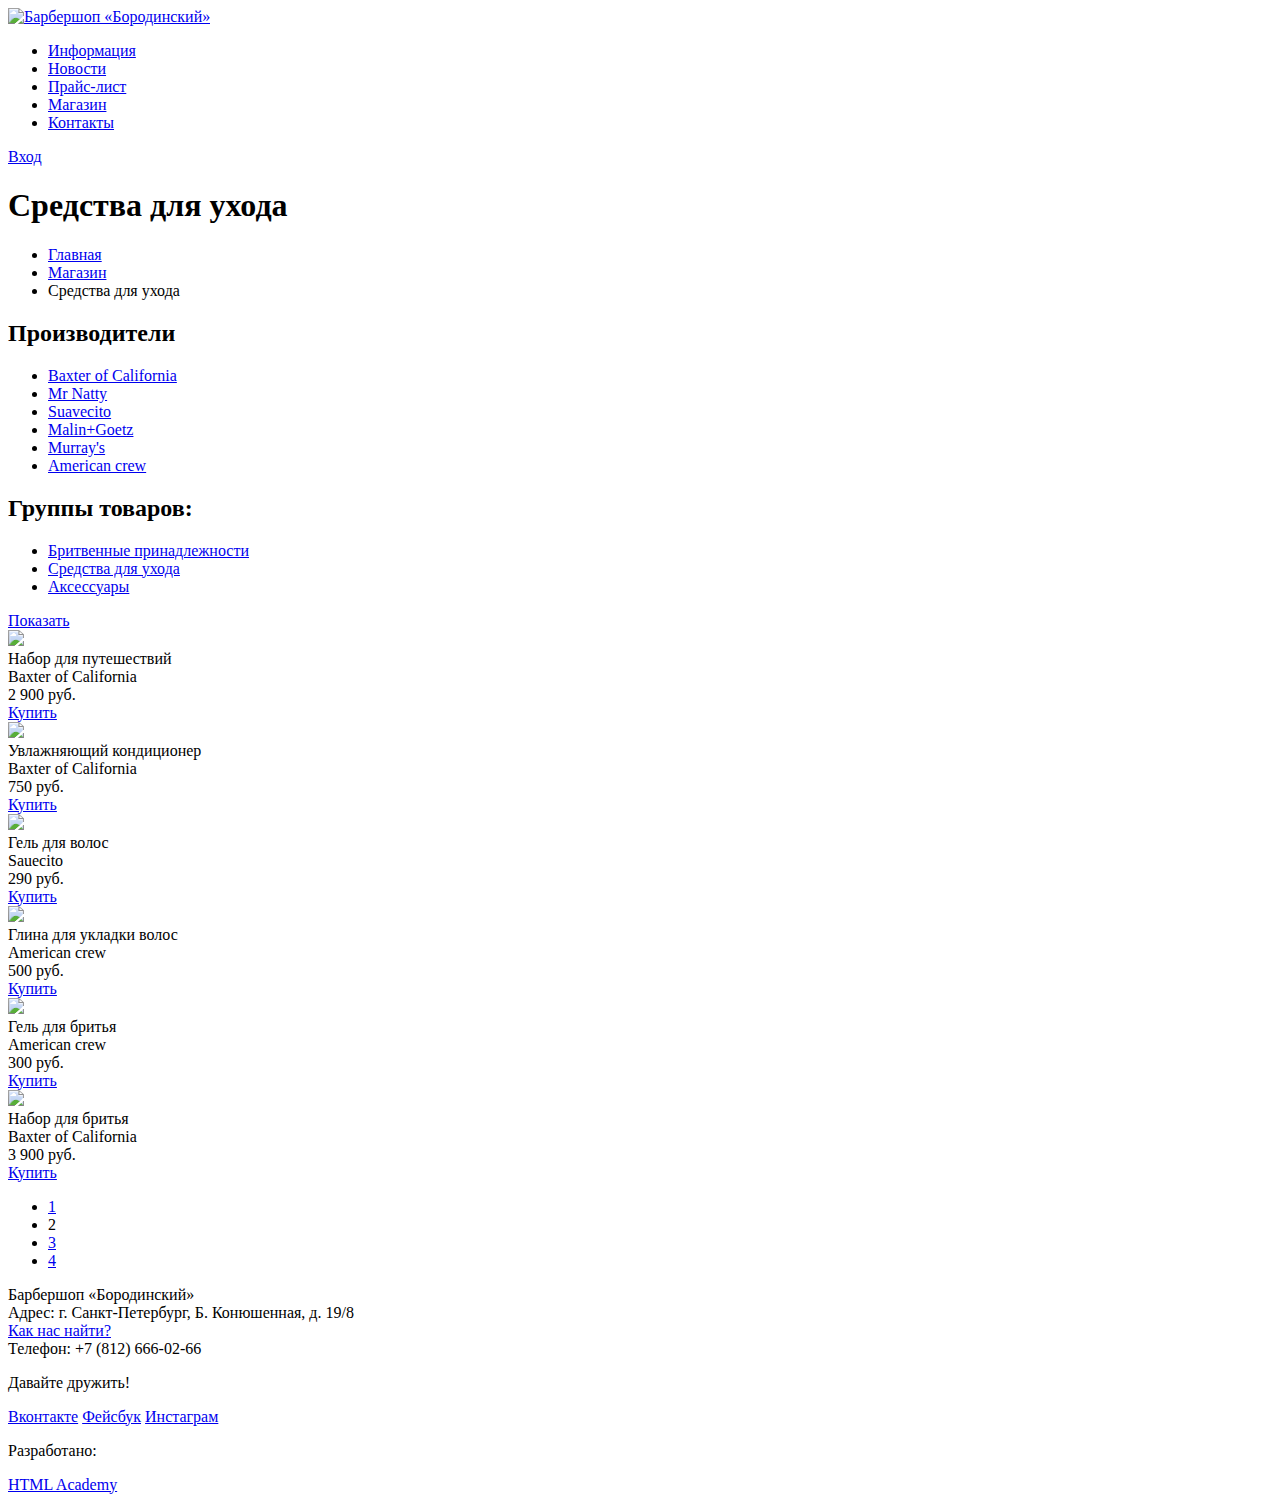
==== katalog.html @ 41fbb090 "Исправлено 27 января" ====
<!DOCTYPE html>
<html lang="ru">
  <head>
    <meta charset="utf-8">
    <title>Каталог</title>
  </head>
  <body class="inner-body">
<!-- Header -->
    <header class="main-header">
      <div class="container">
        <a href="index.html">
        <img class="logo" src="index.html" width="111" height="24" alt="Барбершоп «Бородинский»"></a>
        <nav class="main-navigation">
          <ul class="top-menu">
            <li><a href="#">Информация</a></li>
            <li><a href="#">Новости</a></li>
            <li><a href="#">Прайс-лист</a></li>
            <li><a href="#" class="active">Магазин</a></li>
            <li><a href="#">Контакты</a></li>
          </ul>
        </nav>
        <div class="user-block">
          <a class="login" href="#">Вход</a>
        </div>
      </div> 
    </header>
<!-- Main -->
    <main class="container">
      <div class="features-item">
        <h1 class="content-title">Средства для ухода</h1>
        <ul class="breadcrumbs">
          <li><a href="#">Главная</a></li>
          <li><a href="#">Магазин</a></li>
          <li class="active">Средства для ухода</li>
        </ul>
        <div class="shop-catalog">
          <div class="filter">
            <h2 class="filter-title">Производители</h2>
            <ul class="filter-list">                
              <li><a class="checkbox checked" href="#">Baxter of California</a></li>
              <li><a class="checkbox" href="#">Mr Natty</a></li>
              <li><a class="checkbox checked" href="#">Suavecito</a></li>
              <li><a class="checkbox" href="#">Malin+Goetz</a></li>
              <li><a class="checkbox" href="#">Murray's</a></li>
              <li><a class="checkbox checked" href="#">American crew</a></li>
            </ul>
            <h2 class="filter-title">Группы товаров:</h2>
            <ul class="filter-list filter-next">
              <li><a class="radio" href="#">Бритвенные принадлежности</a></li>
              <li><a class="radio radio-checked" href="#">Средства для ухода</a></li>
              <li><a class="radio" href="#">Аксессуары</a></li>	
            </ul>
            <div class="good-buy">
              <a class="buy" href="#">Показать</a>
            </div>
          </div> 
<!-- Good-catalog -->
          <div class="good-list">
            <div class="good">
              <a class="good-link" href="#"><img src="http://placehold.it/150x100"></a>
              <div class="good-title">Набор для путешествий<br> Baxter of California
              </div>
              <div class="good-buy">
                <div class="good-price">2 900 руб.</div>
                <a class="buy" href="#">Купить</a>
              </div>
            </div>
            <div class="good"><a class="good-link" href="#">
              <img    src="http://placehold.it/150x100"></a>
              <div class="good-title">Увлажняющий кондиционер<br>Baxter of California
              </div>
              <div class="good-buy">
                <div class="good-price">750 руб.</div>
                <a class="buy" href="#">Купить</a>
              </div>
            </div>
            <div class="good"><a class="good-link" href="#"><img src="http://placehold.it/150x100"></a>
              <div class="good-title">Гель для волос<br> Sauecito
              </div>
              <div class="good-buy">
                <div class="good-price">290 руб.
                </div>
                <a class="buy" href="#">Купить</a>
              </div>
            </div>
            <div class="good"><a class="good-link" href="#"><img src="http://placehold.it/150x100"></a>
              <div class="good-title">Глина для укладки волос<br> American crew
              </div>
              <div class="good-buy">
                <div class="good-price">500 руб.
                </div>
                <a class="buy" href="#">Купить</a>
              </div>
            </div>
            <div class="good">
              <a class="good-link" href="#"><img src="http://placehold.it/150x100"></a>
              <div class="good-title">Гель для бритья<br> American crew</div>
              <div class="good-buy">
                <div class="good-price">300 руб.</div>
                <a class="buy" href="#">Купить</a>
              </div>
            </div>
            <div class="good"><a class="good-link" href="#"><img src="http://placehold.it/150x100"></a>
              <div class="good-title">Набор для бритья<br> Baxter of California</div>
              <div class="item-buy">
                <div class="good-price">3 900 руб.</div>
                <a class="buy" href="#">Купить</a>
              </div>
            </div>
          </div>
          <div class="paginator">
            <ul>
              <li><a href="#">1</a></li>
              <li>2</li>
              <li><a href="#">3</a></li>
              <li><a href="#">4</a></li>
            </ul>
          </div>
        </div>
      </div>
    </main>
<!-- Footer -->
    <footer class="main-footer">
      <div class="container">
        <section class="footer-contacts">
          Барбершоп «Бородинский»<br>
          Адрес: г. Санкт-Петербург, Б. Конюшенная, д. 19/8<br>
          <a href="#">Как нас найти?</a><br>
          Телефон: +7 (812) 666-02-66
        </section>
        <section class="footer-social">
          <p>Давайте дружить!</p>
          <a class="social-btn social-btn-vk" href="#">Вконтакте</a>
          <a class="social-btn social-btn-fb" href="#">Фейсбук</a>
          <a class="social-btn social-btn-inst" href="#">Инстаграм</a>
        </section>
        <section class="footer-copyright">
          <p>Разработано:</p>
          <a class="btn" href="https://htmlacademy.ru">HTML Academy</a>
        </section>
      </div>
    </footer>
  </body>
</html>
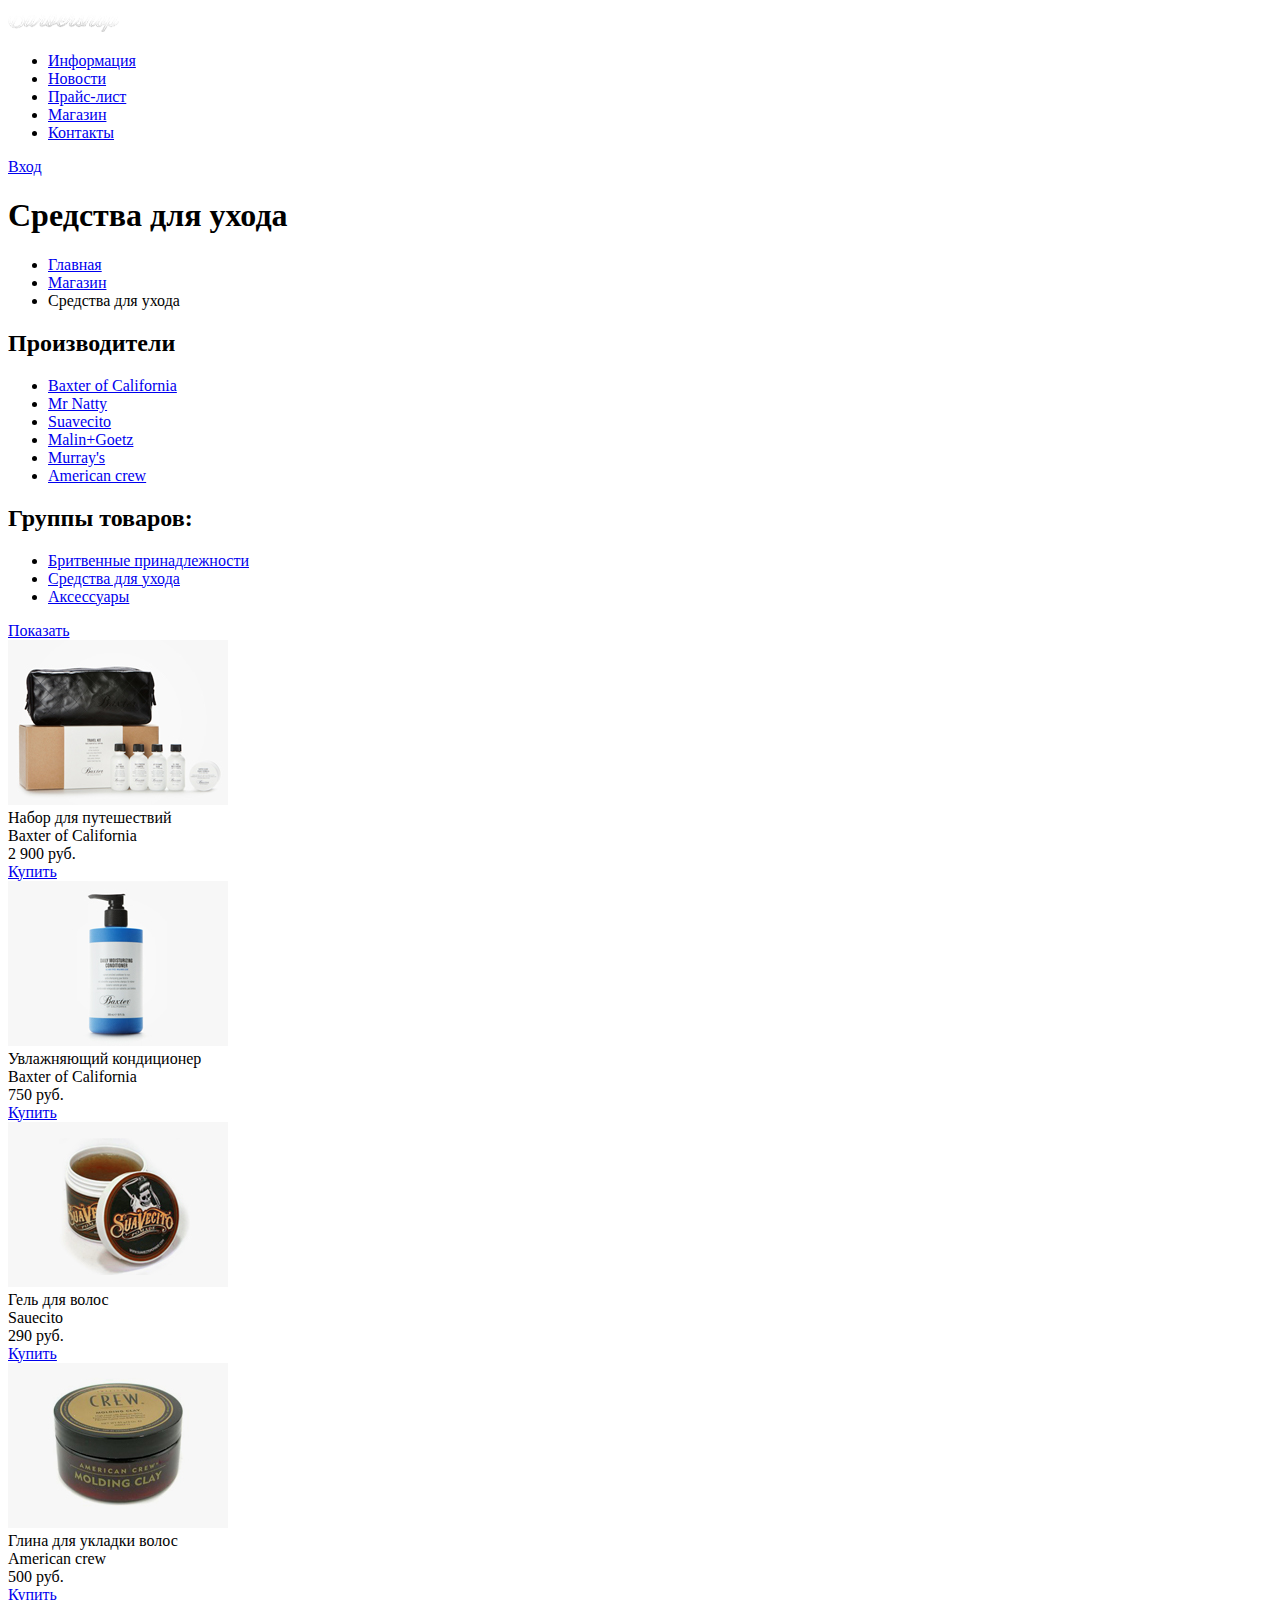
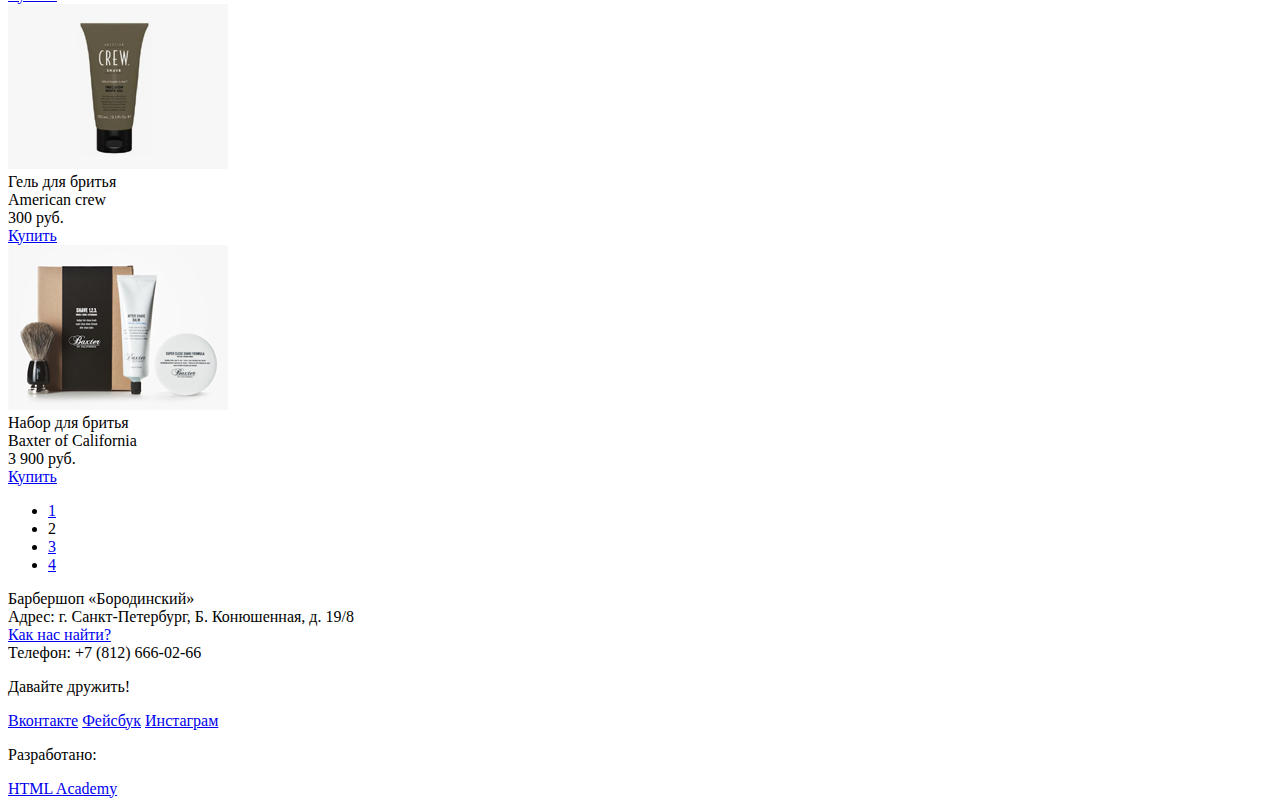
==== commit d191674b: "Подготовка графики и текстовых стилей «Барбершопа» 1" ====
--- a/katalog.html
+++ b/katalog.html
@@ -1,144 +1,158 @@
 <!DOCTYPE html>
 <html lang="ru">
-  <head>
-    <meta charset="utf-8">
-    <title>Каталог</title>
-  </head>
-  <body class="inner-body">
-<!-- Header -->
-    <header class="main-header">
-      <div class="container">
-        <a href="index.html">
-        <img class="logo" src="index.html" width="111" height="24" alt="Барбершоп «Бородинский»"></a>
-        <nav class="main-navigation">
-          <ul class="top-menu">
-            <li><a href="#">Информация</a></li>
-            <li><a href="#">Новости</a></li>
-            <li><a href="#">Прайс-лист</a></li>
-            <li><a href="#" class="active">Магазин</a></li>
-            <li><a href="#">Контакты</a></li>
+
+<head>
+  <meta charset="utf-8">
+  <title>Каталог</title>
+</head>
+
+<body class="inner-body">
+  <!-- Header -->
+  <header class="main-header">
+    <div class="container">
+      <a href="index.html">
+        <img class="logo" src="img/Logo.png" width="111" height="24" alt="Барбершоп «Бородинский»"></a>
+      <nav class="main-navigation">
+        <ul class="top-menu">
+          <li><a href="#">Информация</a></li>
+          <li><a href="#">Новости</a></li>
+          <li><a href="#">Прайс-лист</a></li>
+          <li><a href="#" class="active">Магазин</a></li>
+          <li><a href="#">Контакты</a></li>
+        </ul>
+      </nav>
+      <div class="user-block">
+        <a class="login" href="#">Вход</a>
+      </div>
+    </div>
+  </header>
+  <!-- Main -->
+  <main class="container">
+    <div class="features-item">
+      <h1 class="content-title">Средства для ухода</h1>
+      <ul class="breadcrumbs">
+        <li><a href="#">Главная</a></li>
+        <li><a href="#">Магазин</a></li>
+        <li class="active">Средства для ухода</li>
+      </ul>
+      <div class="shop-catalog">
+        <div class="filter">
+          <h2 class="filter-title">Производители</h2>
+          <ul class="filter-list">
+            <li><a class="checkbox checked" href="#">Baxter of California</a></li>
+            <li><a class="checkbox" href="#">Mr Natty</a></li>
+            <li><a class="checkbox checked" href="#">Suavecito</a></li>
+            <li><a class="checkbox" href="#">Malin+Goetz</a></li>
+            <li><a class="checkbox" href="#">Murray's</a></li>
+            <li><a class="checkbox checked" href="#">American crew</a></li>
           </ul>
-        </nav>
-        <div class="user-block">
-          <a class="login" href="#">Вход</a>
+          <h2 class="filter-title">Группы товаров:</h2>
+          <ul class="filter-list filter-next">
+            <li><a class="radio" href="#">Бритвенные принадлежности</a></li>
+            <li><a class="radio radio-checked" href="#">Средства для ухода</a></li>
+            <li><a class="radio" href="#">Аксессуары</a></li>
+          </ul>
+          <div class="good-buy">
+            <a class="buy" href="#">Показать</a>
+          </div>
         </div>
-      </div> 
-    </header>
-<!-- Main -->
-    <main class="container">
-      <div class="features-item">
-        <h1 class="content-title">Средства для ухода</h1>
-        <ul class="breadcrumbs">
-          <li><a href="#">Главная</a></li>
-          <li><a href="#">Магазин</a></li>
-          <li class="active">Средства для ухода</li>
-        </ul>
-        <div class="shop-catalog">
-          <div class="filter">
-            <h2 class="filter-title">Производители</h2>
-            <ul class="filter-list">                
-              <li><a class="checkbox checked" href="#">Baxter of California</a></li>
-              <li><a class="checkbox" href="#">Mr Natty</a></li>
-              <li><a class="checkbox checked" href="#">Suavecito</a></li>
-              <li><a class="checkbox" href="#">Malin+Goetz</a></li>
-              <li><a class="checkbox" href="#">Murray's</a></li>
-              <li><a class="checkbox checked" href="#">American crew</a></li>
-            </ul>
-            <h2 class="filter-title">Группы товаров:</h2>
-            <ul class="filter-list filter-next">
-              <li><a class="radio" href="#">Бритвенные принадлежности</a></li>
-              <li><a class="radio radio-checked" href="#">Средства для ухода</a></li>
-              <li><a class="radio" href="#">Аксессуары</a></li>	
-            </ul>
+        <!-- Good-catalog -->
+        <div class="good-list">
+          <div class="good">
+            <a class="good-link" href="#"><img src="img/kit.jpg"width="220" height="165" alt="Набор для путешествий"></a>
+            <div class="good-title">Набор для путешествий
+              <br> Baxter of California
+            </div>
             <div class="good-buy">
-              <a class="buy" href="#">Показать</a>
-            </div>
-          </div> 
-<!-- Good-catalog -->
-          <div class="good-list">
-            <div class="good">
-              <a class="good-link" href="#"><img src="http://placehold.it/150x100"></a>
-              <div class="good-title">Набор для путешествий<br> Baxter of California
-              </div>
-              <div class="good-buy">
-                <div class="good-price">2 900 руб.</div>
-                <a class="buy" href="#">Купить</a>
-              </div>
-            </div>
-            <div class="good"><a class="good-link" href="#">
-              <img    src="http://placehold.it/150x100"></a>
-              <div class="good-title">Увлажняющий кондиционер<br>Baxter of California
-              </div>
-              <div class="good-buy">
-                <div class="good-price">750 руб.</div>
-                <a class="buy" href="#">Купить</a>
-              </div>
-            </div>
-            <div class="good"><a class="good-link" href="#"><img src="http://placehold.it/150x100"></a>
-              <div class="good-title">Гель для волос<br> Sauecito
-              </div>
-              <div class="good-buy">
-                <div class="good-price">290 руб.
-                </div>
-                <a class="buy" href="#">Купить</a>
-              </div>
-            </div>
-            <div class="good"><a class="good-link" href="#"><img src="http://placehold.it/150x100"></a>
-              <div class="good-title">Глина для укладки волос<br> American crew
-              </div>
-              <div class="good-buy">
-                <div class="good-price">500 руб.
-                </div>
-                <a class="buy" href="#">Купить</a>
-              </div>
-            </div>
-            <div class="good">
-              <a class="good-link" href="#"><img src="http://placehold.it/150x100"></a>
-              <div class="good-title">Гель для бритья<br> American crew</div>
-              <div class="good-buy">
-                <div class="good-price">300 руб.</div>
-                <a class="buy" href="#">Купить</a>
-              </div>
-            </div>
-            <div class="good"><a class="good-link" href="#"><img src="http://placehold.it/150x100"></a>
-              <div class="good-title">Набор для бритья<br> Baxter of California</div>
-              <div class="item-buy">
-                <div class="good-price">3 900 руб.</div>
-                <a class="buy" href="#">Купить</a>
-              </div>
+              <div class="good-price">2 900 руб.</div>
+              <a class="buy" href="#">Купить</a>
             </div>
           </div>
-          <div class="paginator">
-            <ul>
-              <li><a href="#">1</a></li>
-              <li>2</li>
-              <li><a href="#">3</a></li>
-              <li><a href="#">4</a></li>
-            </ul>
+          <div class="good">
+            <a class="good-link" href="#">
+              <img src="img/Bulk.jpg" width="220" height="165" alt="Кондиционер"></a>
+            <div class="good-title">Увлажняющий кондиционер
+              <br>Baxter of California
+            </div>
+            <div class="good-buy">
+              <div class="good-price">750 руб.</div>
+              <a class="buy" href="#">Купить</a>
+            </div>
+          </div>
+          <div class="good">
+            <a class="good-link" href="#"><img src="img/gel.jpg" width="220" height="165" alt="Гель для волос"></a>
+            <div class="good-title">Гель для волос
+              <br> Sauecito
+            </div>
+            <div class="good-buy">
+              <div class="good-price">290 руб.
+              </div>
+              <a class="buy" href="#">Купить</a>
+            </div>
+          </div>
+          <div class="good">
+            <a class="good-link" href="#"><img src="img/molding.jpg" width="220" height="165" alt="Глина"></a>
+            <div class="good-title">Глина для укладки волос
+              <br> American crew
+            </div>
+            <div class="good-buy">
+              <div class="good-price">500 руб.
+              </div>
+              <a class="buy" href="#">Купить</a>
+            </div>
+          </div>
+          <div class="good">
+            <a class="good-link" href="#"><img src="img/krew-a.jpg" width="220" height="165" alt="Гель для бритья"></a>
+            <div class="good-title">Гель для бритья
+              <br> American crew</div>
+            <div class="good-buy">
+              <div class="good-price">300 руб.</div>
+              <a class="buy" href="#">Купить</a>
+            </div>
+          </div>
+          <div class="good">
+            <a class="good-link" href="#"><img src="img/kit-b.jpg" width="220" height="165" alt="Набор для бритья"></a>
+            <div class="good-title">Набор для бритья
+              <br> Baxter of California</div>
+            <div class="item-buy">
+              <div class="good-price">3 900 руб.</div>
+              <a class="buy" href="#">Купить</a>
+            </div>
           </div>
         </div>
+        <div class="paginator">
+          <ul>
+            <li><a href="#">1</a></li>
+            <li>2</li>
+            <li><a href="#">3</a></li>
+            <li><a href="#">4</a></li>
+          </ul>
+        </div>
       </div>
-    </main>
-<!-- Footer -->
-    <footer class="main-footer">
-      <div class="container">
-        <section class="footer-contacts">
-          Барбершоп «Бородинский»<br>
-          Адрес: г. Санкт-Петербург, Б. Конюшенная, д. 19/8<br>
-          <a href="#">Как нас найти?</a><br>
-          Телефон: +7 (812) 666-02-66
-        </section>
-        <section class="footer-social">
-          <p>Давайте дружить!</p>
-          <a class="social-btn social-btn-vk" href="#">Вконтакте</a>
-          <a class="social-btn social-btn-fb" href="#">Фейсбук</a>
-          <a class="social-btn social-btn-inst" href="#">Инстаграм</a>
-        </section>
-        <section class="footer-copyright">
-          <p>Разработано:</p>
-          <a class="btn" href="https://htmlacademy.ru">HTML Academy</a>
-        </section>
-      </div>
-    </footer>
-  </body>
+    </div>
+  </main>
+  <!-- Footer -->
+  <footer class="main-footer">
+    <div class="container">
+      <section class="footer-contacts">
+        Барбершоп «Бородинский»
+        <br> Адрес: г. Санкт-Петербург, Б. Конюшенная, д. 19/8
+        <br>
+        <a href="#">Как нас найти?</a>
+        <br> Телефон: +7 (812) 666-02-66
+      </section>
+      <section class="footer-social">
+        <p>Давайте дружить!</p>
+        <a class="social-btn social-btn-vk" href="#">Вконтакте</a>
+        <a class="social-btn social-btn-fb" href="#">Фейсбук</a>
+        <a class="social-btn social-btn-inst" href="#">Инстаграм</a>
+      </section>
+      <section class="footer-copyright">
+        <p>Разработано:</p>
+        <a class="btn" href="https://htmlacademy.ru">HTML Academy</a>
+      </section>
+    </div>
+  </footer>
+</body>
+
 </html>
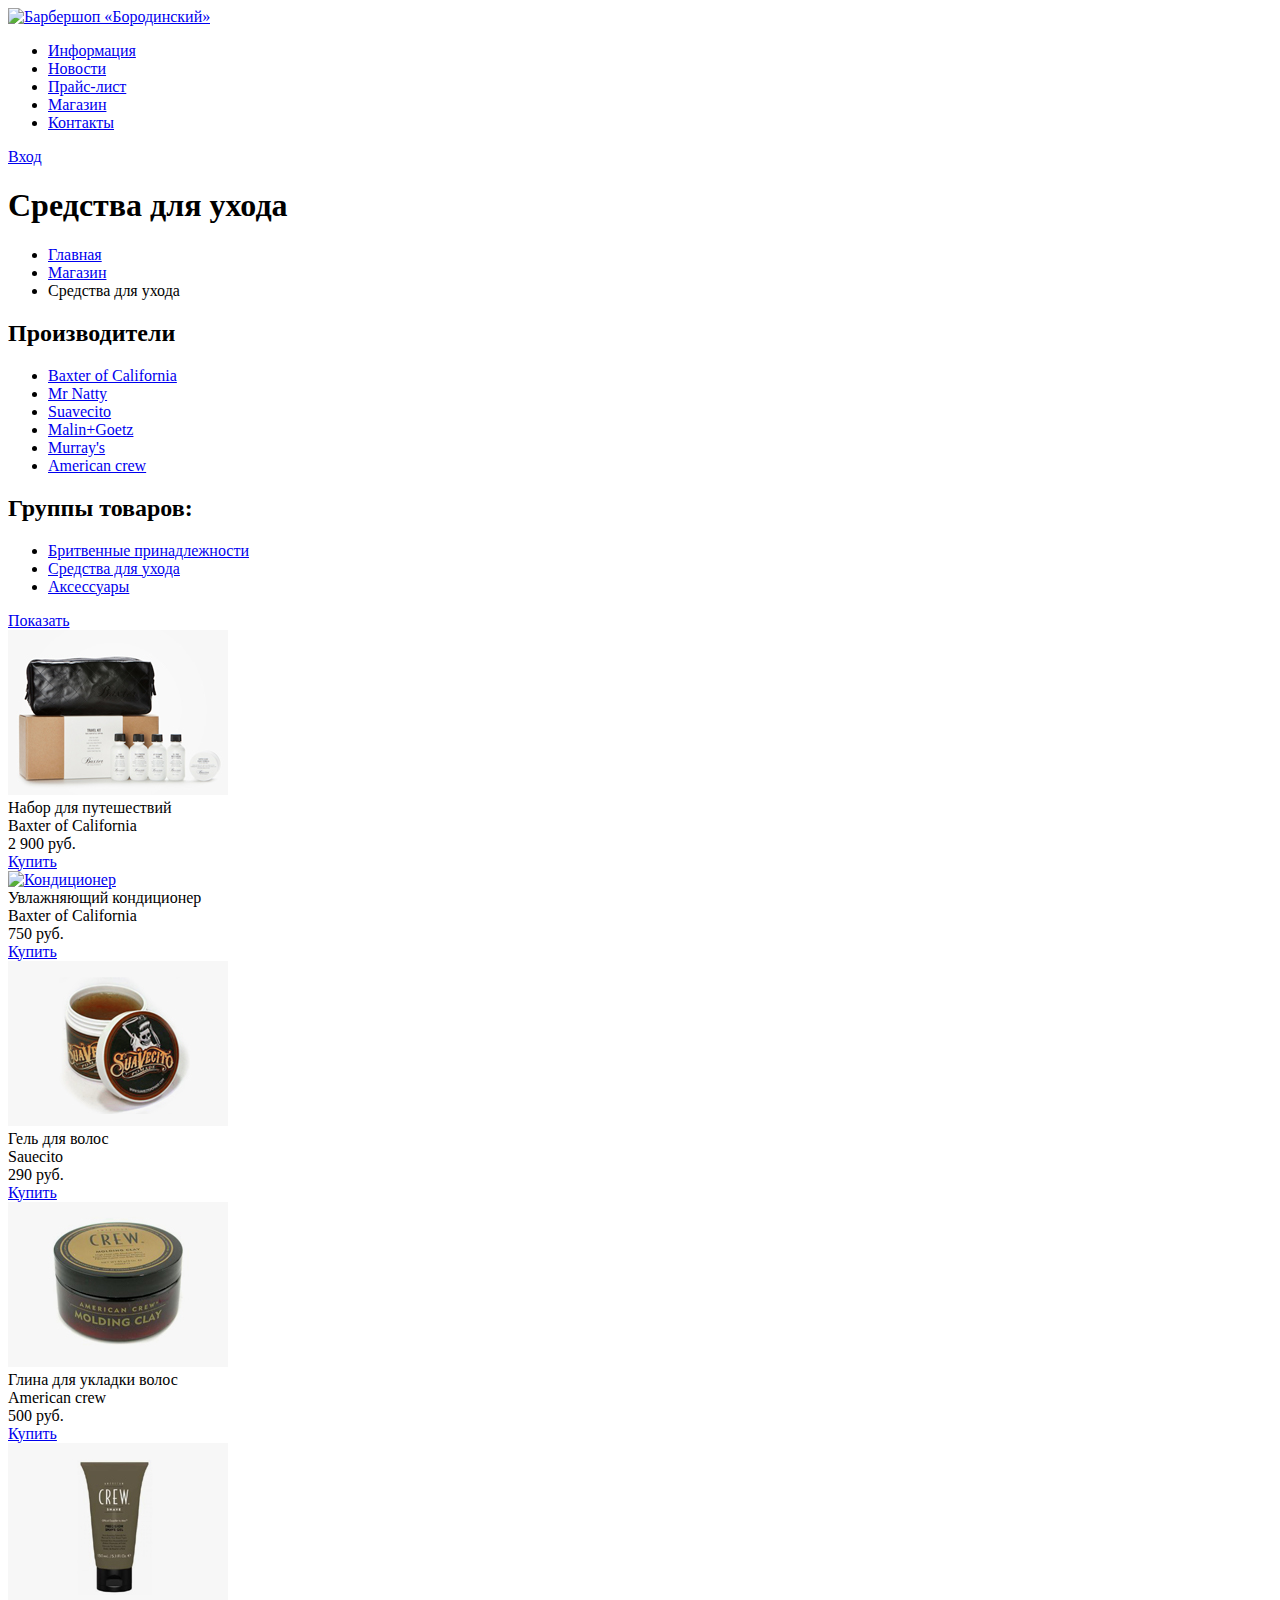
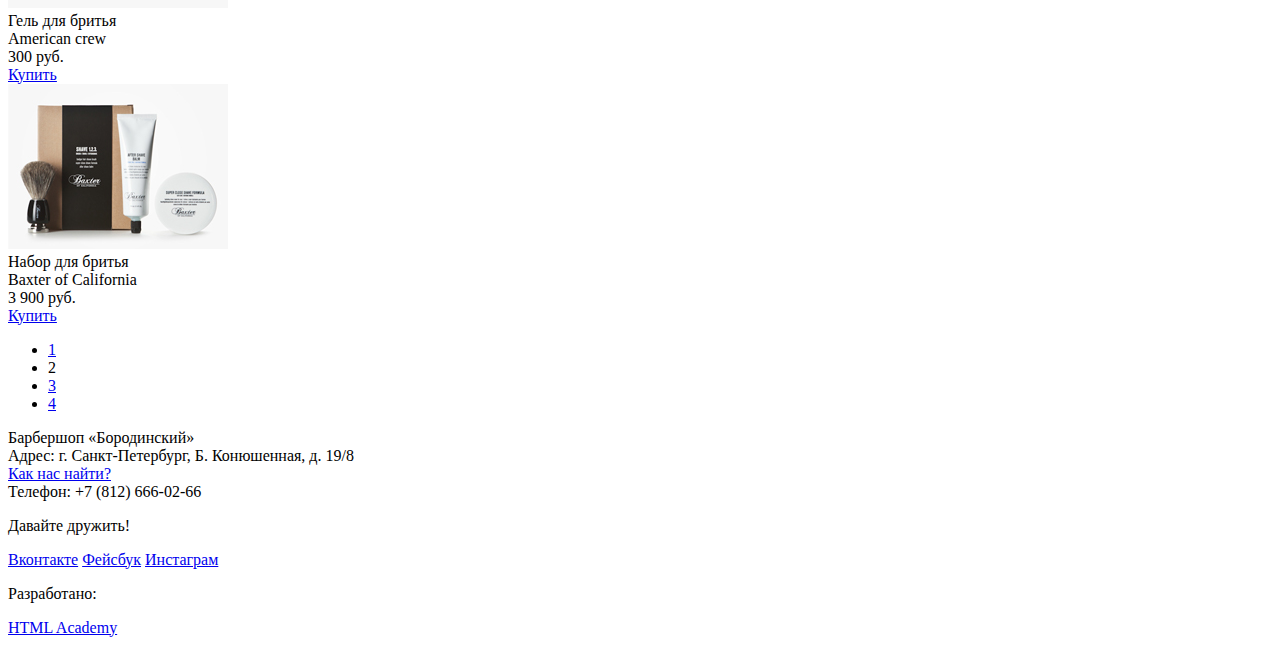
==== commit 154de3f4: "Исправления 1 февраля" ====
--- a/katalog.html
+++ b/katalog.html
@@ -11,7 +11,7 @@
   <header class="main-header">
     <div class="container">
       <a href="index.html">
-        <img class="logo" src="img/Logo.png" width="111" height="24" alt="Барбершоп «Бородинский»"></a>
+        <img class="logo" src="img/logo.png" width="111" height="24" alt="Барбершоп «Бородинский»"></a>
       <nav class="main-navigation">
         <ul class="top-menu">
           <li><a href="#">Информация</a></li>
@@ -59,7 +59,7 @@
         <!-- Good-catalog -->
         <div class="good-list">
           <div class="good">
-            <a class="good-link" href="#"><img src="img/kit.jpg"width="220" height="165" alt="Набор для путешествий"></a>
+            <a class="good-link" href="#"><img src="img/kit.jpg" width="220" height="165" alt="Набор для путешествий"></a>
             <div class="good-title">Набор для путешествий
               <br> Baxter of California
             </div>
@@ -70,7 +70,7 @@
           </div>
           <div class="good">
             <a class="good-link" href="#">
-              <img src="img/Bulk.jpg" width="220" height="165" alt="Кондиционер"></a>
+              <img src="img/bulk.jpg" width="220" height="165" alt="Кондиционер"></a>
             <div class="good-title">Увлажняющий кондиционер
               <br>Baxter of California
             </div>
@@ -111,7 +111,7 @@
             </div>
           </div>
           <div class="good">
-            <a class="good-link" href="#"><img src="img/kit-b.jpg" width="220" height="165" alt="Набор для бритья"></a>
+            <a class="good-link" href="#"><img src="img/box.jpg" width="220" height="165" alt="Набор для бритья"></a>
             <div class="good-title">Набор для бритья
               <br> Baxter of California</div>
             <div class="item-buy">
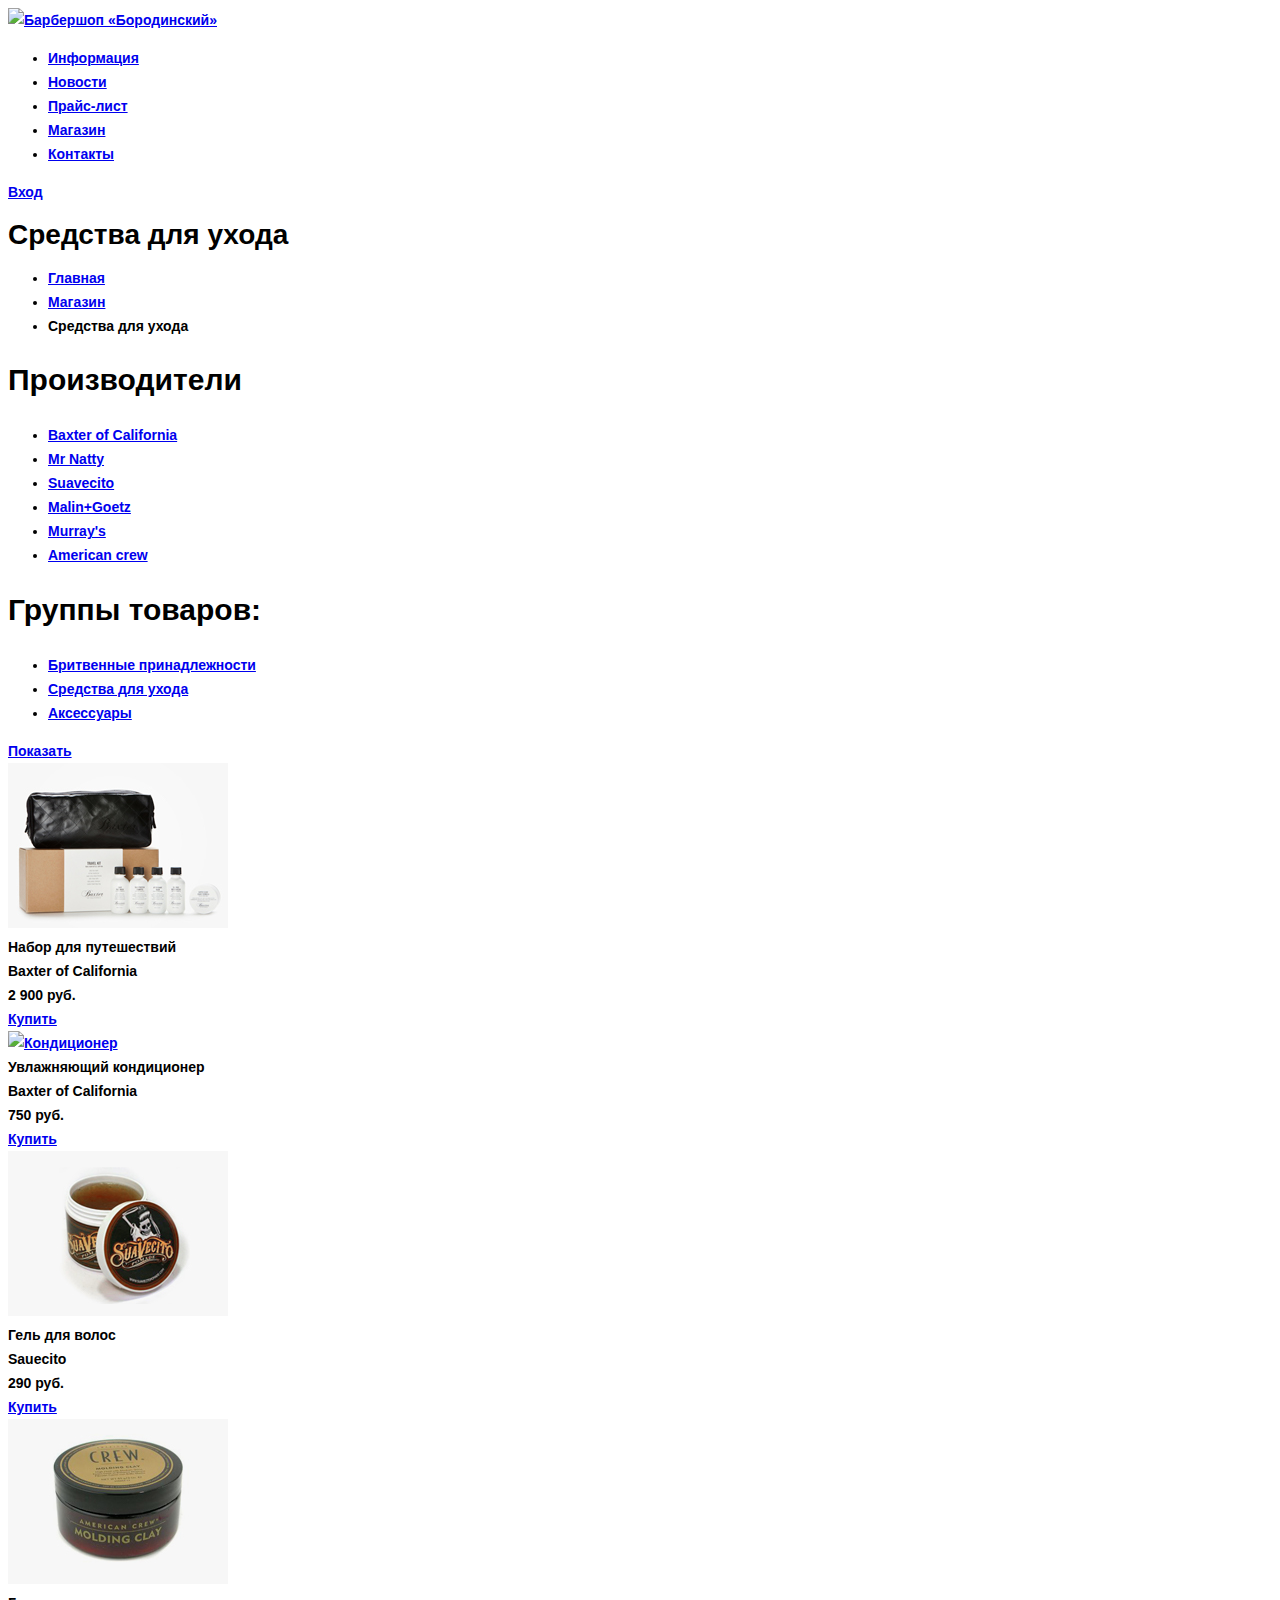
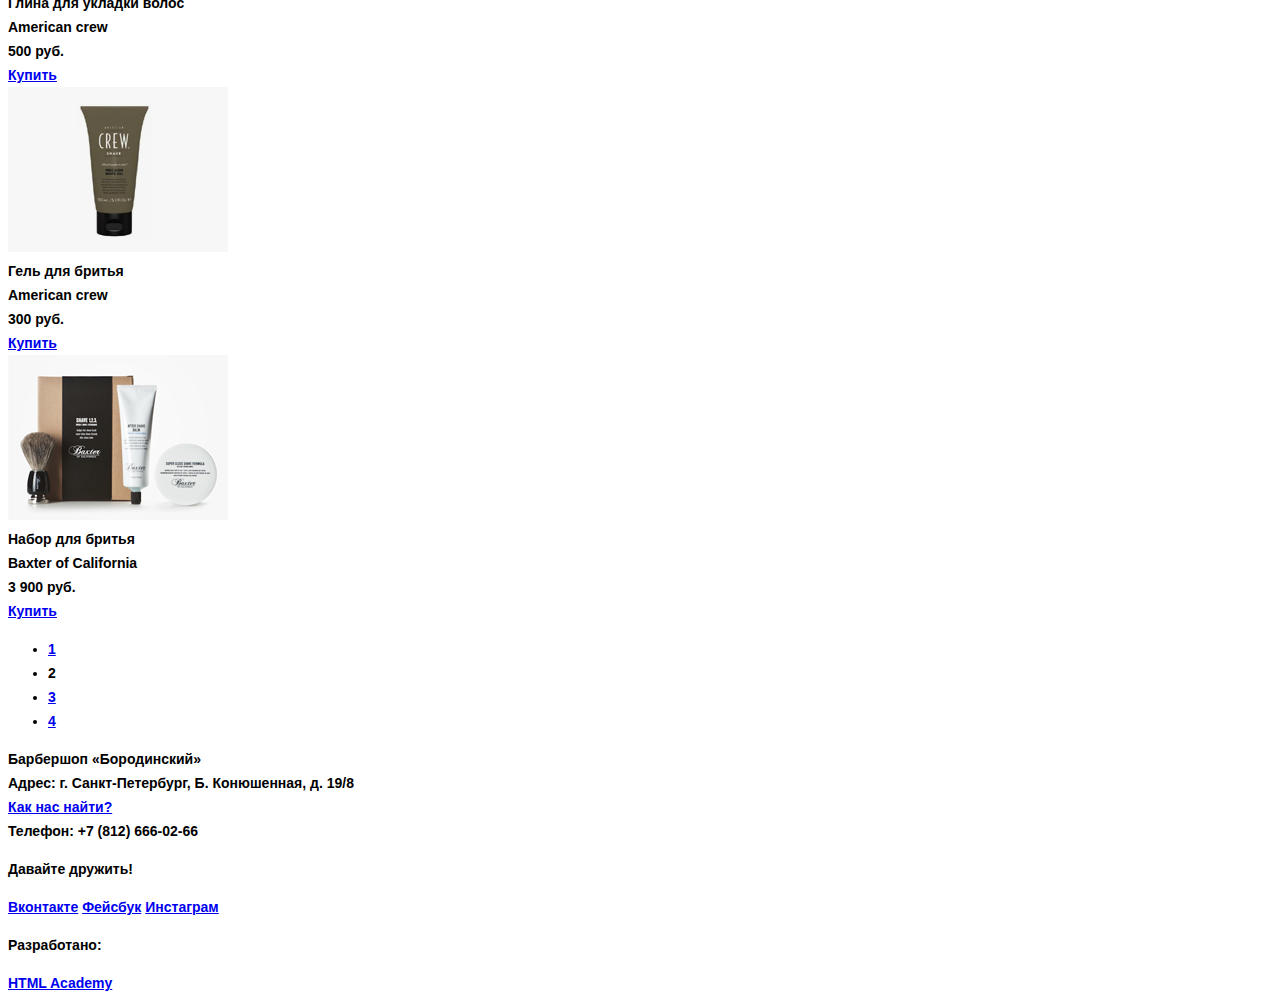
==== commit 18b2e278: "Исправлено 2 февраля" ====
--- a/katalog.html
+++ b/katalog.html
@@ -4,6 +4,7 @@
 <head>
   <meta charset="utf-8">
   <title>Каталог</title>
+  <link href="css/style.css" rel="stylesheet">
 </head>
 
 <body class="inner-body">
--- a/css/style.css
+++ b/css/style.css
@@ -0,0 +1,26 @@
+body { 
+  font-size: 14px;
+  line-height: 24px;
+  color: #000000;
+  font-weight: bold;
+  font-family: "PT Sans Narrow", Arial, Helvetica, sans-serif;
+}
+h2 {
+  font-size: 30px;
+  line-height: 36px;
+  color: #000000;
+  font-weight: bold;
+  font-family: "PT Sans Narrow", Arial, Helvetica, sans-serif;
+}
+.features-name {
+  font-size: 30px;
+  line-height: 36px;
+  color: #ffffff;
+  font-weight: normal;
+  font-family: "PT Sans Narrow", Arial, Helvetica, sans-serif;
+}
+
+
+
+
+  
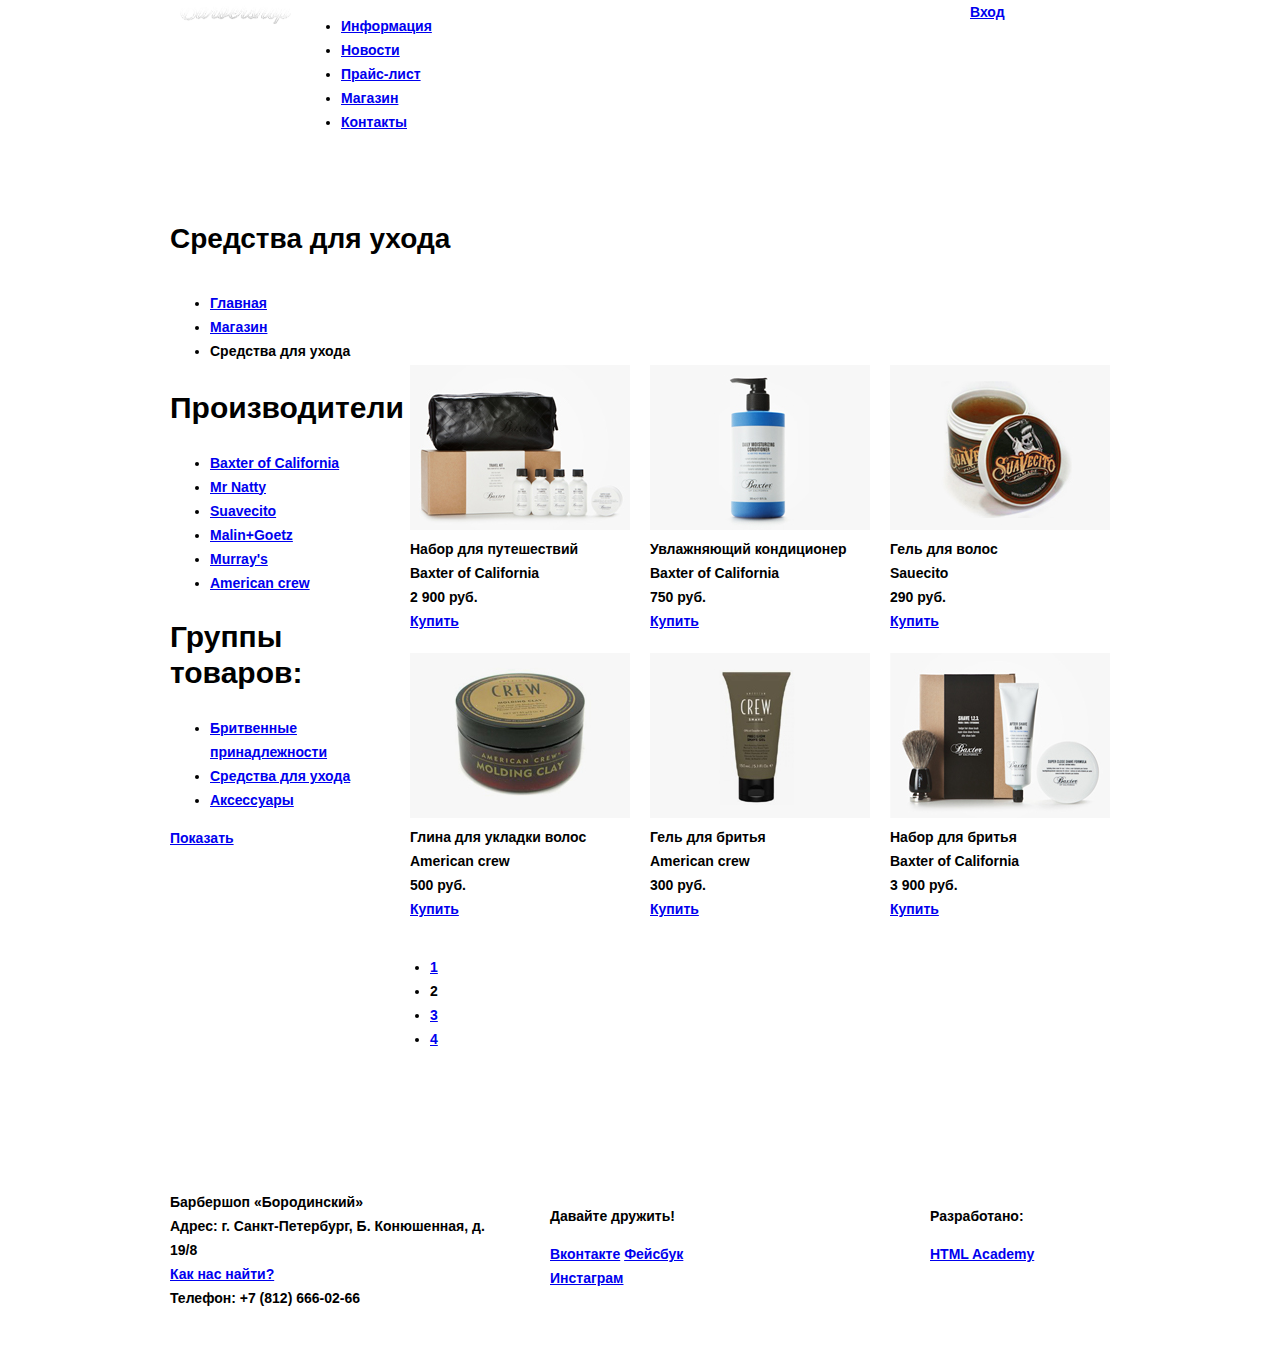
==== commit 42e23153: "Сетка «Барбершопа» 6 февраля" ====
--- a/katalog.html
+++ b/katalog.html
@@ -13,7 +13,7 @@
     <div class="container">
       <a href="index.html">
         <img class="logo" src="img/logo.png" width="111" height="24" alt="Барбершоп «Бородинский»"></a>
-      <nav class="main-navigation">
+      <nav class="main-navigation-1">
         <ul class="top-menu">
           <li><a href="#">Информация</a></li>
           <li><a href="#">Новости</a></li>
@@ -25,6 +25,7 @@
       <div class="user-block">
         <a class="login" href="#">Вход</a>
       </div>
+      <div class="clearfix"></div>
     </div>
   </header>
   <!-- Main -->
@@ -129,9 +130,12 @@
             <li><a href="#">4</a></li>
           </ul>
         </div>
+        <div class="clearfix"></div>
       </div>
     </div>
+    <div class="clearfix"></div>
   </main>
+
   <!-- Footer -->
   <footer class="main-footer">
     <div class="container">
@@ -153,6 +157,7 @@
         <a class="btn" href="https://htmlacademy.ru">HTML Academy</a>
       </section>
     </div>
+    <div class="clearfix"></div>
   </footer>
 </body>
 
--- a/css/style.css
+++ b/css/style.css
@@ -1,9 +1,13 @@
-body { 
+html,
+body {
   font-size: 14px;
   line-height: 24px;
   color: #000000;
   font-weight: bold;
   font-family: "PT Sans Narrow", Arial, Helvetica, sans-serif;
+  min-width: 1122px;
+  margin: 0;
+  padding: 0;
 }
 h2 {
   font-size: 30px;
@@ -19,8 +23,148 @@
   font-weight: normal;
   font-family: "PT Sans Narrow", Arial, Helvetica, sans-serif;
 }
-
-
-
-
-  
+.clearfix::after {
+  content: "";
+  display: table;
+  clear: both;
+}
+.container {
+  width: 940px;
+  margin: 0 auto;
+  padding: 0 10px;
+}
+.main-header {
+  margin-bottom: 60px;
+}
+.main-navigation {
+  float: left;
+  width: 780px;
+  min-height: 70px;
+}
+.main-navigation-1 {
+  float: left;
+  width: 650px;
+  min-height: 70px;
+}
+.user-block {
+  float: right;
+  width: 140px;
+  min-height: 70px;
+}
+.index-logo {
+  width: 368px;
+  min-height: 204px;
+  margin-right: auto;
+  margin-left: auto;
+  margin-bottom: 25px;
+}
+.features {
+  margin-bottom: 80px;
+}
+.features-item {
+  float: left;
+  width: 300px;
+  min-height: 175px;
+  margin-right: 20px;
+}
+.features-item:last-child {
+  margin-right: 0;
+}
+.index-content {
+  margin-bottom: 35px;
+  padding: 50px 80px;
+}
+.index-content-left {
+  float: left;
+  width: 380px;
+  min-height: 330px;
+}
+.index-content-right {
+  float: right;
+  width: 300px;
+  min-height: 330px;
+}
+.filter {
+  float: left;
+  width: 220px;
+  height: 594px;
+}
+.good-list {
+  float: right;
+  width: 700px;
+  font-size: 0px;
+}
+.paginator {
+  float: left;
+}
+.main-footer {
+  margin-top: 65px;
+  padding-top: 60px;
+  padding-bottom: 40px;
+}
+.footer-contacts {
+  float: left;
+  width: 320px;
+  margin-right: 60px;
+  min-height: 90px;
+}
+.footer-social {
+  float: left;
+  width: 180px;
+  min-height: 90px;
+}
+.footer-copyright {
+  float: right;
+  width: 180px;
+  min-height: 90px;
+}
+.logo {
+  float: left;
+  margin: 0px 10px;
+}
+.content-title {
+  width: 940px;
+  height: 30px;
+  margin-bottom: 34px;
+}
+.breadcrumbs {
+  width: 940px;
+  height: 14px;
+  margin-bottom: 60px;
+}
+.shop-catalog {
+  width: 940px;
+}
+.good {
+  display: inline-block;
+  vertical-align: top;
+  width: 220px;
+  margin-right: 20px;
+  font-size: 14px;
+  margin-bottom: 20px;
+}
+.good:nth-child(3n+0) {
+  margin-right: 0;
+}
+.gallery {
+  float: left;
+  width: 460px;
+  height: 672px;
+}
+.great-img {
+  float: left;
+}
+.small-img {
+  float: left;
+  margin-right: 20px;
+}
+.small-img:last-child {
+  margin-right: 0;
+}
+.content {
+  width: 940px;
+}
+.blok-right {
+  float: right;
+  width: 390px;
+}
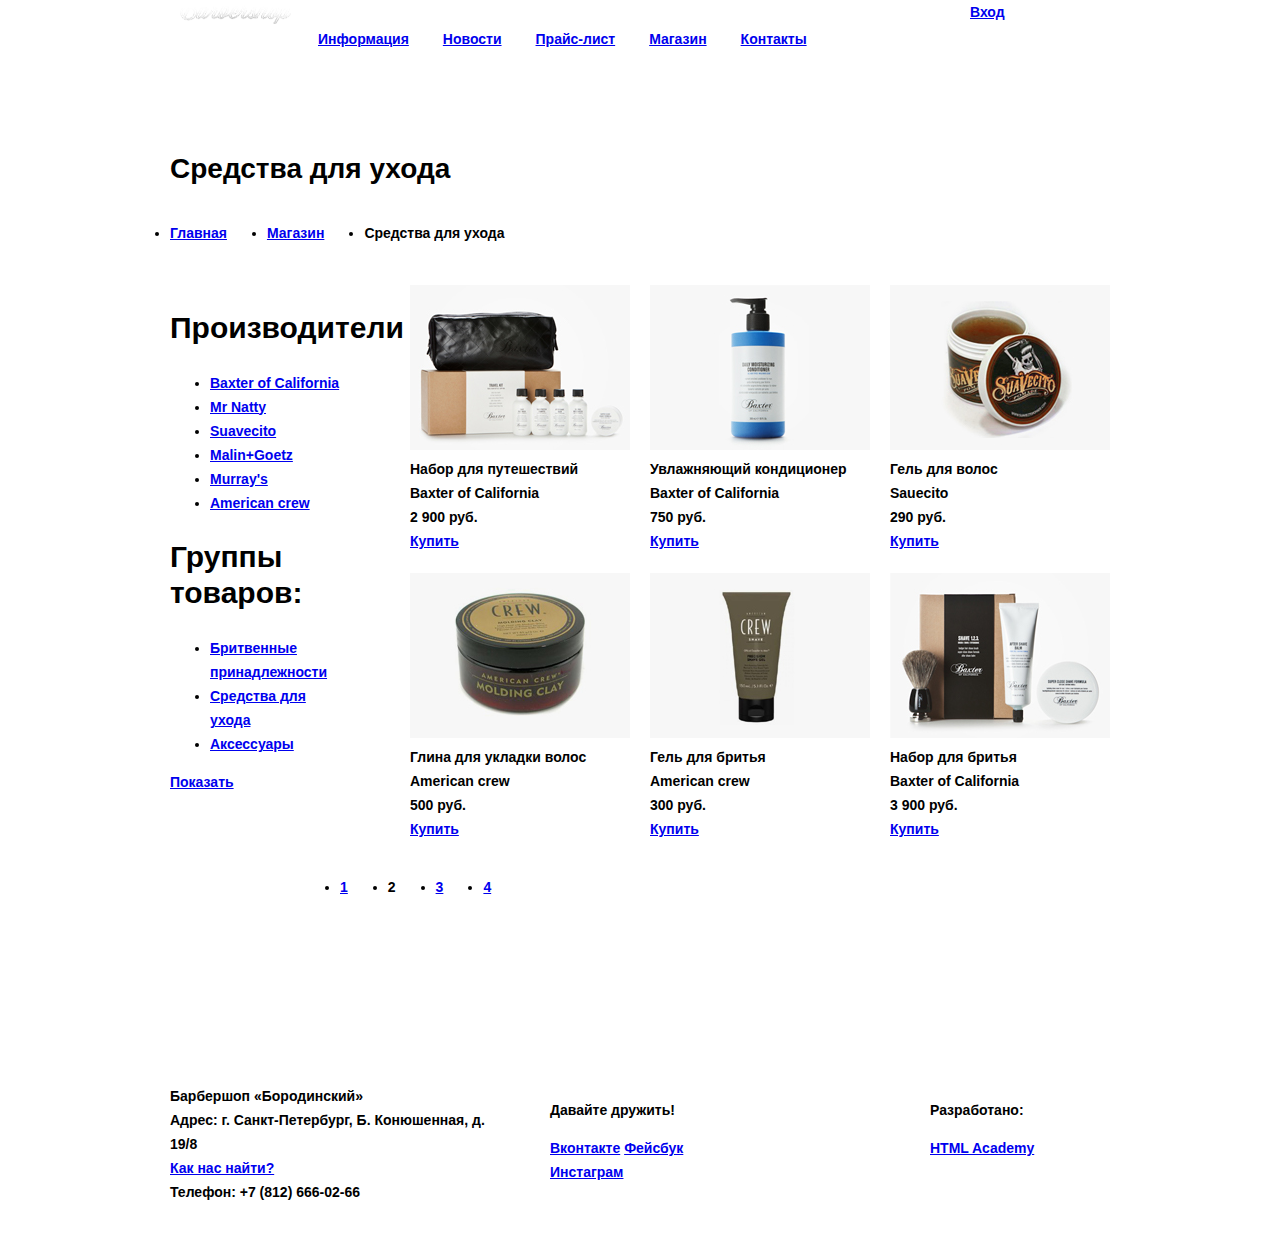
==== commit e5686914: "Исправлено 9 февраля" ====
--- a/katalog.html
+++ b/katalog.html
@@ -10,10 +10,10 @@
 <body class="inner-body">
   <!-- Header -->
   <header class="main-header">
-    <div class="container">
-      <a href="index.html">
-        <img class="logo" src="img/logo.png" width="111" height="24" alt="Барбершоп «Бородинский»"></a>
-      <nav class="main-navigation-1">
+    <div class="container clearfix">
+      <a class="logo" href="index.html">
+        <img src="img/logo.png" width="111" height="24" alt="Барбершоп «Бородинский»"></a>
+      <nav class="main-navigation-in">
         <ul class="top-menu">
           <li><a href="#">Информация</a></li>
           <li><a href="#">Новости</a></li>
@@ -25,11 +25,10 @@
       <div class="user-block">
         <a class="login" href="#">Вход</a>
       </div>
-      <div class="clearfix"></div>
     </div>
   </header>
   <!-- Main -->
-  <main class="container">
+  <main class="container clearfix">
     <div class="features-item">
       <h1 class="content-title">Средства для ухода</h1>
       <ul class="breadcrumbs">
@@ -122,23 +121,20 @@
             </div>
           </div>
         </div>
-        <div class="paginator">
-          <ul>
+        <div>
+          <ul class="paginator">
             <li><a href="#">1</a></li>
             <li>2</li>
             <li><a href="#">3</a></li>
             <li><a href="#">4</a></li>
           </ul>
-        </div>
-        <div class="clearfix"></div>
+        </div>  
       </div>
     </div>
-    <div class="clearfix"></div>
   </main>
-
   <!-- Footer -->
   <footer class="main-footer">
-    <div class="container">
+    <div class="container clearfix">
       <section class="footer-contacts">
         Барбершоп «Бородинский»
         <br> Адрес: г. Санкт-Петербург, Б. Конюшенная, д. 19/8
@@ -156,8 +152,7 @@
         <p>Разработано:</p>
         <a class="btn" href="https://htmlacademy.ru">HTML Academy</a>
       </section>
-    </div>
-    <div class="clearfix"></div>
+    </div> 
   </footer>
 </body>
 
--- a/css/style.css
+++ b/css/style.css
@@ -5,7 +5,7 @@
   color: #000000;
   font-weight: bold;
   font-family: "PT Sans Narrow", Arial, Helvetica, sans-serif;
-  min-width: 1122px;
+  min-width: 960px;
   margin: 0;
   padding: 0;
 }
@@ -16,6 +16,52 @@
   font-weight: bold;
   font-family: "PT Sans Narrow", Arial, Helvetica, sans-serif;
 }
+.clearfix::after {
+  content: "";
+  display: table;
+  clear: both;
+}
+.container {
+  width: 940px;
+  margin: 0 auto;
+  padding: 0 10px;
+}
+.main-header {
+  margin-bottom: 60px;
+}
+.main-navigation {
+  float: left;
+  width: 780px;
+  min-height: 70px;
+}
+.main-navigation-in {
+  float: left;
+  width: 650px;
+}
+.user-block {
+  float: right;
+  width: 140px;
+  min-height: 70px;
+}
+.index-logo {
+  width: 368px;
+  min-height: 204px;
+  margin-right: auto;
+  margin-left: auto;
+  margin-bottom: 25px;
+}
+.features {
+  margin-bottom: 80px;
+}
+.features-item {
+  float: left;
+  width: 300px;
+  min-height: 175px;
+  margin-right: 20px;
+}
+.features-item:last-child {
+  margin-right: 0;
+}
 .features-name {
   font-size: 30px;
   line-height: 36px;
@@ -23,53 +69,6 @@
   font-weight: normal;
   font-family: "PT Sans Narrow", Arial, Helvetica, sans-serif;
 }
-.clearfix::after {
-  content: "";
-  display: table;
-  clear: both;
-}
-.container {
-  width: 940px;
-  margin: 0 auto;
-  padding: 0 10px;
-}
-.main-header {
-  margin-bottom: 60px;
-}
-.main-navigation {
-  float: left;
-  width: 780px;
-  min-height: 70px;
-}
-.main-navigation-1 {
-  float: left;
-  width: 650px;
-  min-height: 70px;
-}
-.user-block {
-  float: right;
-  width: 140px;
-  min-height: 70px;
-}
-.index-logo {
-  width: 368px;
-  min-height: 204px;
-  margin-right: auto;
-  margin-left: auto;
-  margin-bottom: 25px;
-}
-.features {
-  margin-bottom: 80px;
-}
-.features-item {
-  float: left;
-  width: 300px;
-  min-height: 175px;
-  margin-right: 20px;
-}
-.features-item:last-child {
-  margin-right: 0;
-}
 .index-content {
   margin-bottom: 35px;
   padding: 50px 80px;
@@ -77,25 +76,20 @@
 .index-content-left {
   float: left;
   width: 380px;
-  min-height: 330px;
 }
 .index-content-right {
   float: right;
   width: 300px;
-  min-height: 330px;
 }
 .filter {
   float: left;
-  width: 220px;
+  width: 170px;
   height: 594px;
 }
 .good-list {
   float: right;
   width: 700px;
   font-size: 0px;
-}
-.paginator {
-  float: left;
 }
 .main-footer {
   margin-top: 65px;
@@ -130,6 +124,7 @@
 .breadcrumbs {
   width: 940px;
   height: 14px;
+  padding: 0;
   margin-bottom: 60px;
 }
 .shop-catalog {
@@ -143,7 +138,7 @@
   font-size: 14px;
   margin-bottom: 20px;
 }
-.good:nth-child(3n+0) {
+.good:nth-child(3n) {
   margin-right: 0;
 }
 .gallery {
@@ -151,9 +146,6 @@
   width: 460px;
   height: 672px;
 }
-.great-img {
-  float: left;
-}
 .small-img {
   float: left;
   margin-right: 20px;
@@ -168,3 +160,42 @@
   float: right;
   width: 390px;
 }
+.top-menu {
+  margin: 0;
+  padding: 0;
+  float: left;
+  max-width: 800px;
+}
+.top-menu li {
+  float: left;
+  list-style: none;
+  padding: 27px 17px;
+}
+.breadcrumbs {
+  width: 940px;
+  margin-bottom: 50px;
+  padding: 0;
+  color: #000000;
+  font-size: 14px;
+}
+.breadcrumbs li {
+  float: left;
+  margin-right: 40px;
+}
+.paginator {
+  float: left;
+  margin-bottom: 60px;
+  width: 710px;
+  padding: 0;
+  font-size: 14px;
+}
+.paginator li {
+  float: left;
+  margin-right: 40px;
+}
+.cell-title-1 {
+  float: left;
+}
+.cell-text {
+  float: right;
+}